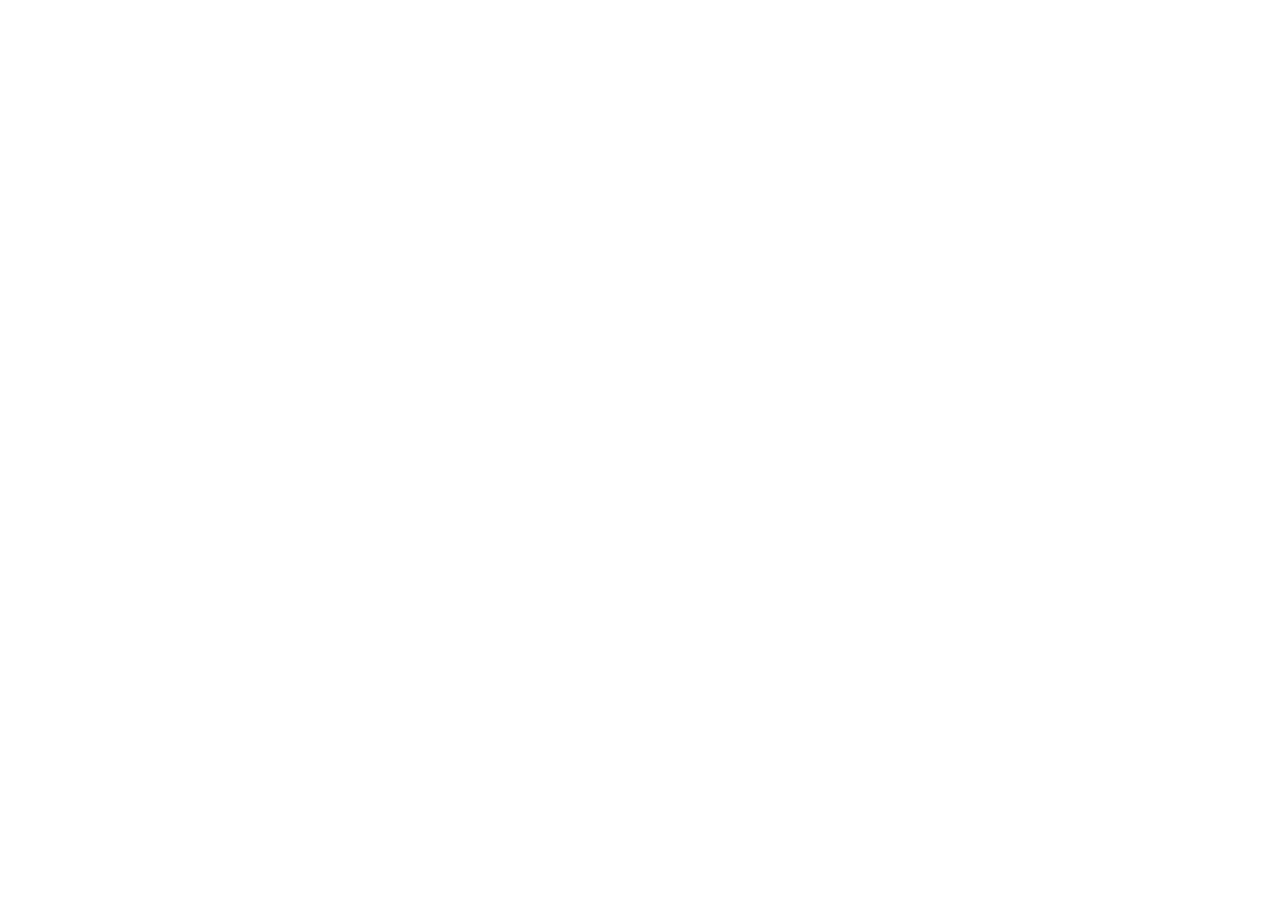
==== src/index.html @ 64c4e111 "asdasda" ====
<!DOCTYPE html>
<html lang="en">
<head>
    <meta charset="UTF-8">
    <meta name="viewport" content="width=device-width, initial-scale=1.0">
    <title>Document</title>
</head>
<body>
    
</body>
</html>
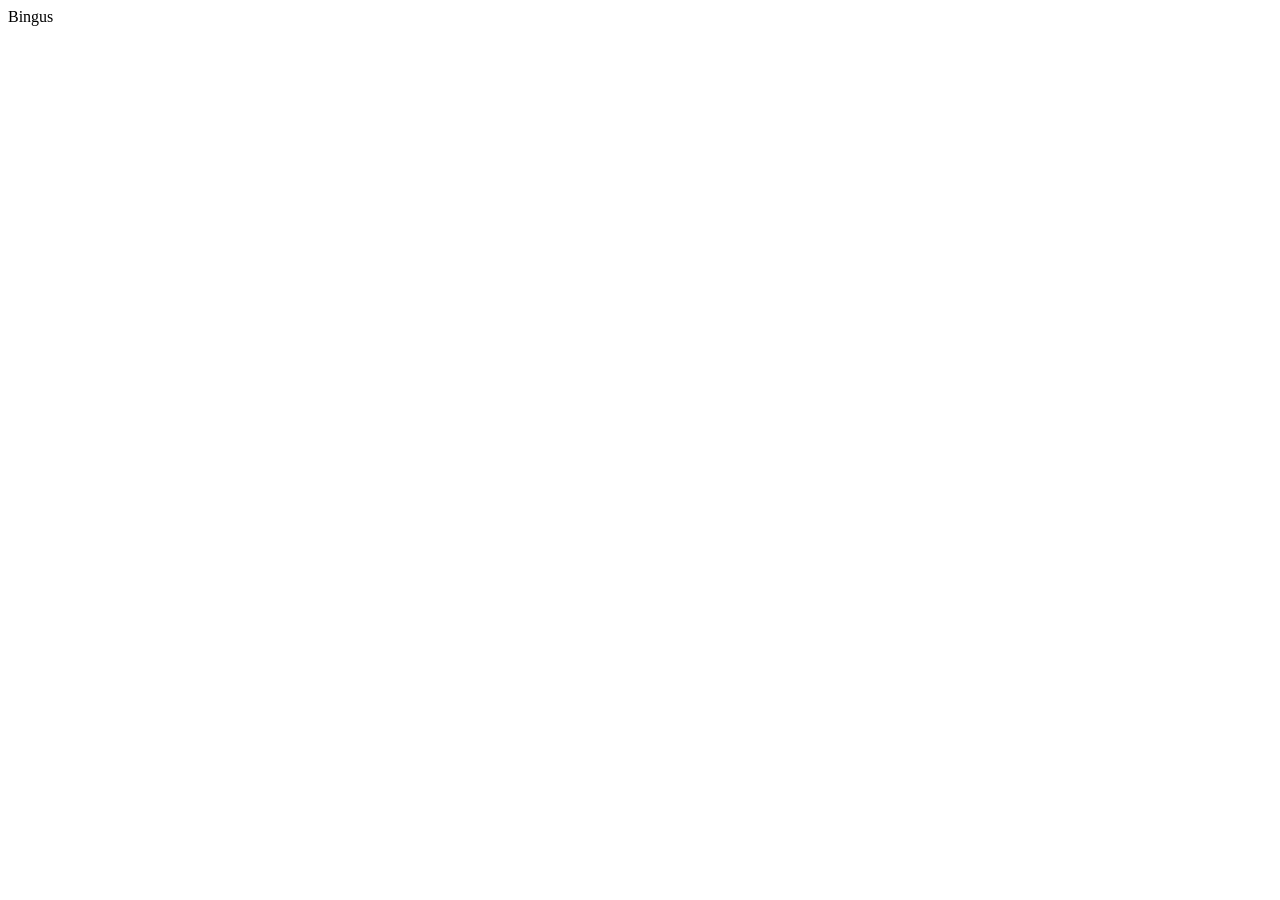
==== commit 752de9f7: "update" ====
--- a/src/index.html
+++ b/src/index.html
@@ -3,9 +3,9 @@
 <head>
     <meta charset="UTF-8">
     <meta name="viewport" content="width=device-width, initial-scale=1.0">
-    <title>Document</title>
+    <title>Tomas Durons Website</title>
 </head>
 <body>
-    
+    Bingus
 </body>
 </html>
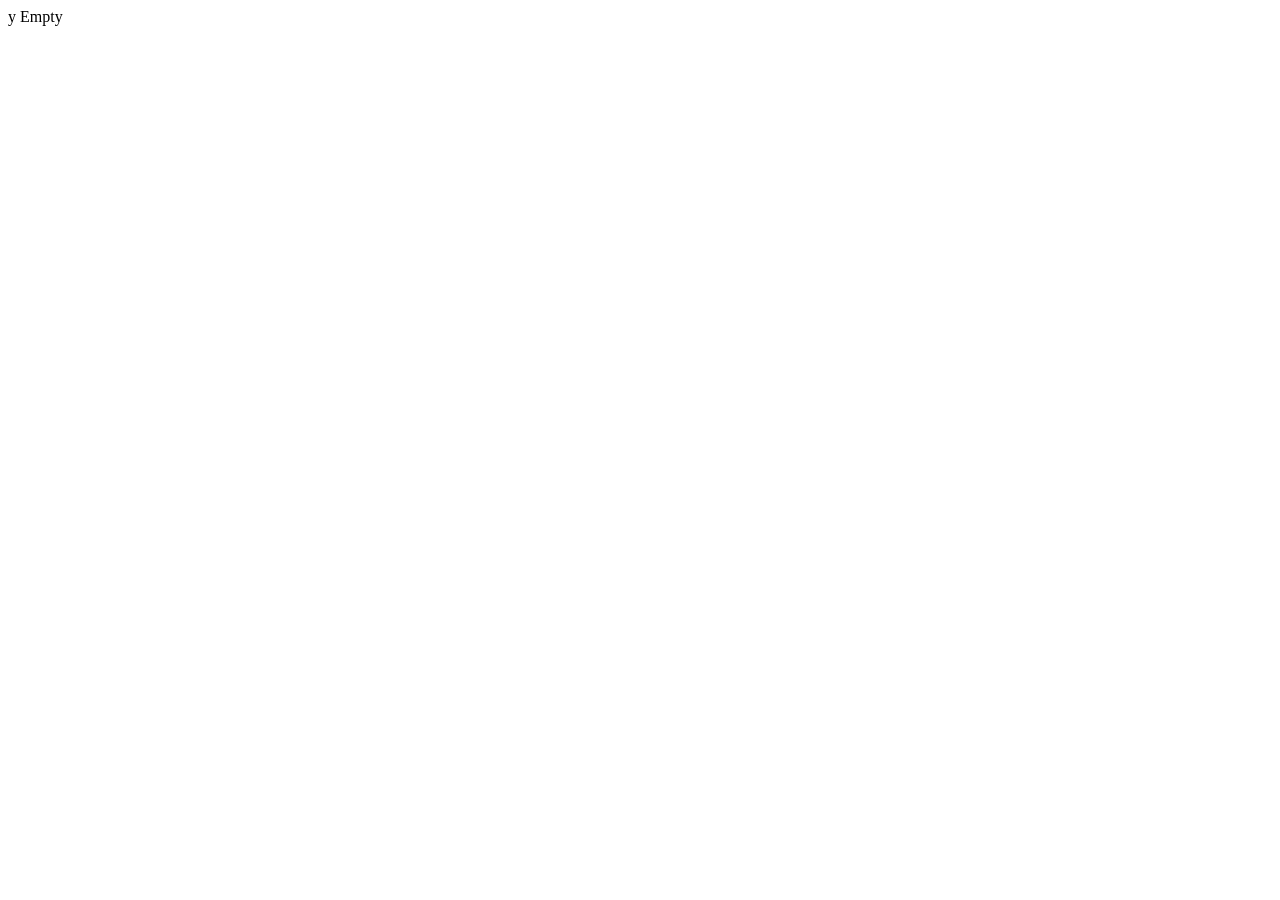
==== commit 7e1cbf5e: "Update index.html Removed silly content" ====
--- a/src/index.html
+++ b/src/index.html
@@ -1,11 +1,11 @@
-<!DOCTYPE html>
+y<!DOCTYPE html>
 <html lang="en">
 <head>
     <meta charset="UTF-8">
     <meta name="viewport" content="width=device-width, initial-scale=1.0">
-    <title>Tomas Durons Website</title>
+    <title>Tomas Duron's Website</title>
 </head>
 <body>
-    Bingus
+    Empty
 </body>
-</html>+</html>
